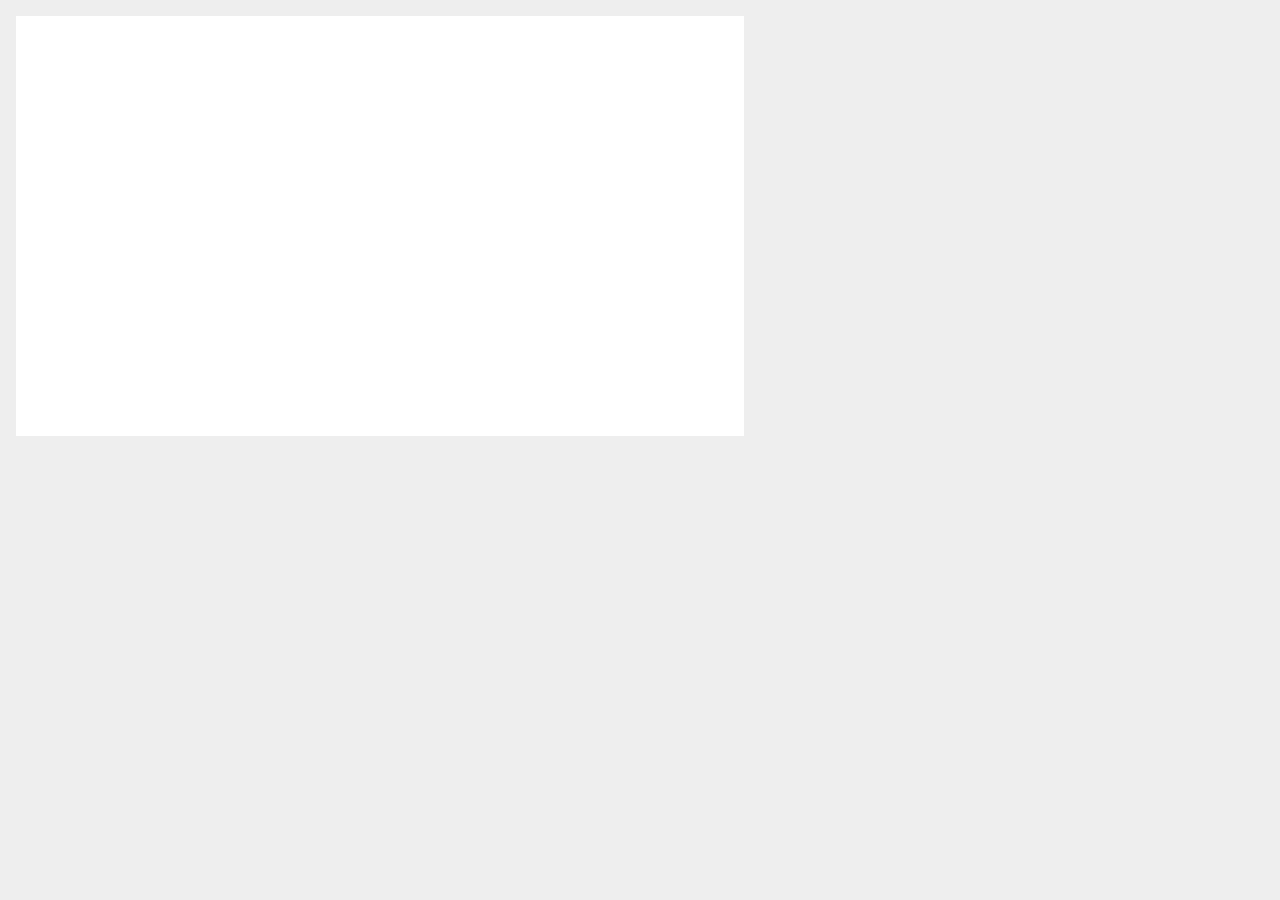
==== paper.js/wheel-01/index.html @ 7ae08911 "Wheel.js" ====
<!DOCTYPE html>
<html>
<head>
	<script type="text/javascript" src="//code.jquery.com/jquery-git.js"></script>
	<script type="text/javascript" src="//paperjs.org/assets/js/paper.js"></script>
	<script type="text/paperscript" src="wheel-01.js" canvas="myCanvas"></script>
	<style>
		body {
            font-family: 'Helvetica', 'Helvetica W01';
			margin: 1em;
			padding: 0;
			background-color: #eee;
		}
        canvas {
            width: 728px; height: 420px;
        }
	</style>
</head>
<body>
	<canvas id="myCanvas" width=728 height=420 style="background-color: #fff;"></canvas>
</body>
</html>
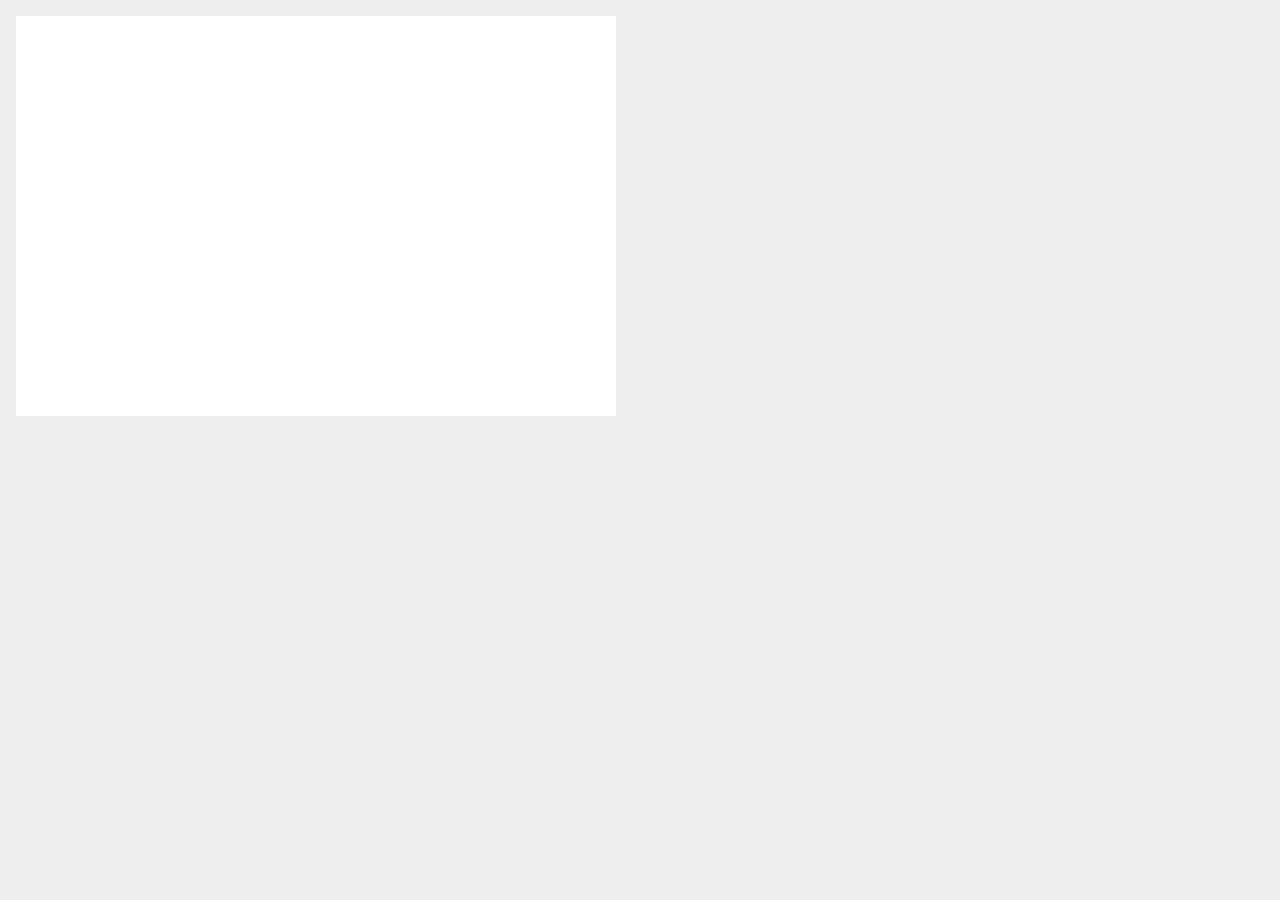
==== commit 3682f91e: "Wheel" ====
--- a/paper.js/wheel-01/index.html
+++ b/paper.js/wheel-01/index.html
@@ -11,12 +11,9 @@
 			padding: 0;
 			background-color: #eee;
 		}
-        canvas {
-            width: 728px; height: 420px;
-        }
 	</style>
 </head>
 <body>
-	<canvas id="myCanvas" width=728 height=420 style="background-color: #fff;"></canvas>
+	<canvas id="myCanvas" width=600 height=400 style="background-color: #fff;"></canvas>
 </body>
-</html>+</html>
